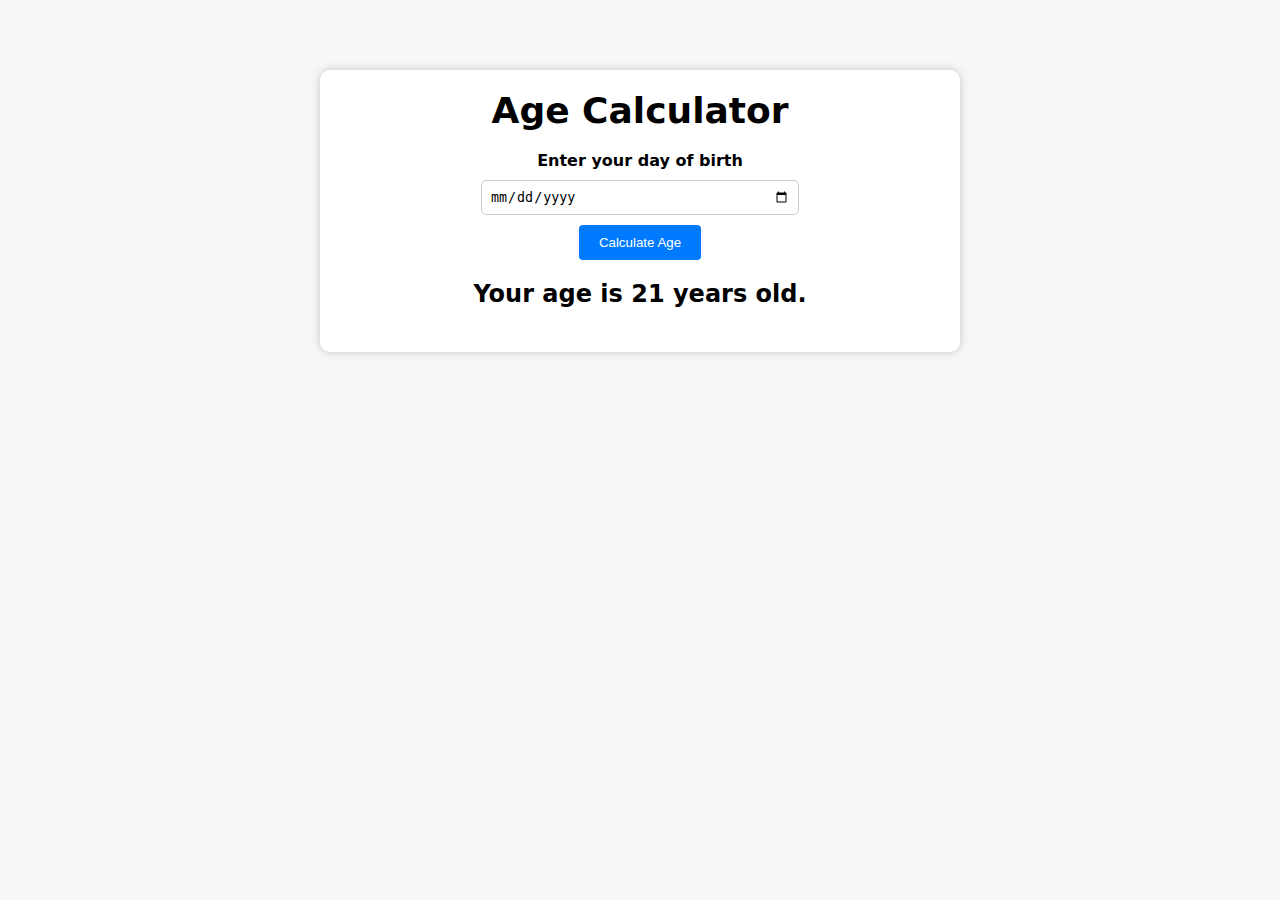
==== 0001_age_calculator/index.html @ 0e5767d8 "🖌️ html and css part" ====
<!DOCTYPE html>
<html lang="en">
  <head>
    <meta charset="UTF-8" />
    <meta http-equiv="X-UA-Compatible" content="IE=edge" />
    <meta name="viewport" content="width=device-width, initial-scale=1.0" />
    <title>Age Calculator</title>
    <link rel="stylesheet" href="style.css" />
  </head>
  <body>
    <div class="container">
      <h1>Age Calculator</h1>
      <div class="form">
        <label for="birthday">Enter your day of birth</label>
        <input type="date" id="birthday" name="birthday" />
        <button>Calculate Age</button>
        <p id="result">Your age is 21 years old.</p>
      </div>
    </div>
  </body>
</html>
---- 0001_age_calculator/style.css ----
body {
  margin: 0;
  padding: 20px;
  font-family: system-ui, -apple-system, BlinkMacSystemFont, "Segoe UI", Roboto,
    Oxygen, Ubuntu, Cantarell, "Open Sans", "Helvetica Neue", sans-serif;
  background-color: #f7f7f7;
  box-sizing: ;
}

.container {
  background-color: white;
  box-shadow: 0 0 10px rgba(0, 0, 0, 0.2);
  padding: 20px;
  max-width: 600px;
  margin: 0 auto;
  border-radius: 10px;
  margin-top: 50px;
}

h1 {
  font-size: 36px;
  text-align: center;
  margin-top: 0;
  margin-bottom: 20px;
}

.form {
  display: flex;
  flex-direction: column;
  align-items: center;
}

label {
  font-weight: bold;
  margin-bottom: 10px;
}

input {
  padding: 8px;
  border: 1px solid#ccc;
  border-radius: 5px;
  width: 100%;
  max-width: 300px;
}

button {
  background-color: #007bff;
  color: white;
  border: none;
  padding: 10px 20px;
  margin-top: 10px;
  border-radius: 4px;
  cursor: pointer;
  transition: background-color 0.3s ease;
}

button:hover {
  background-color: #0062cc;
}

#result {
  margin-top: 20px;
  font-size: 24px;
  font-weight: bold;
}
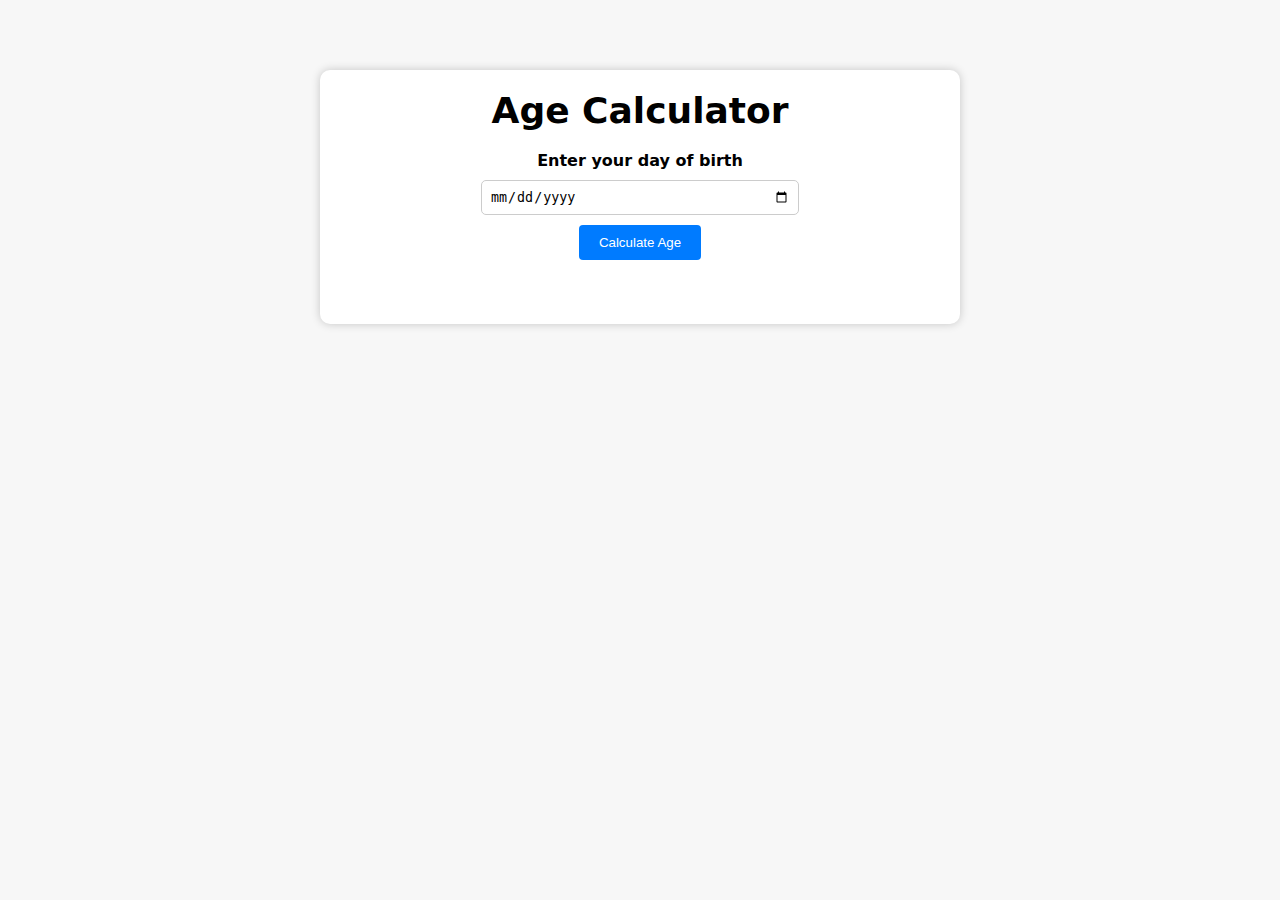
==== commit a0bd50f2: "☕ javascript & final touches" ====
--- a/0001_age_calculator/index.html
+++ b/0001_age_calculator/index.html
@@ -13,9 +13,10 @@
       <div class="form">
         <label for="birthday">Enter your day of birth</label>
         <input type="date" id="birthday" name="birthday" />
-        <button>Calculate Age</button>
-        <p id="result">Your age is 21 years old.</p>
+        <button id="btn">Calculate Age</button>
+        <p id="result"></p>
       </div>
     </div>
+    <script src="index.js"></script>
   </body>
 </html>
